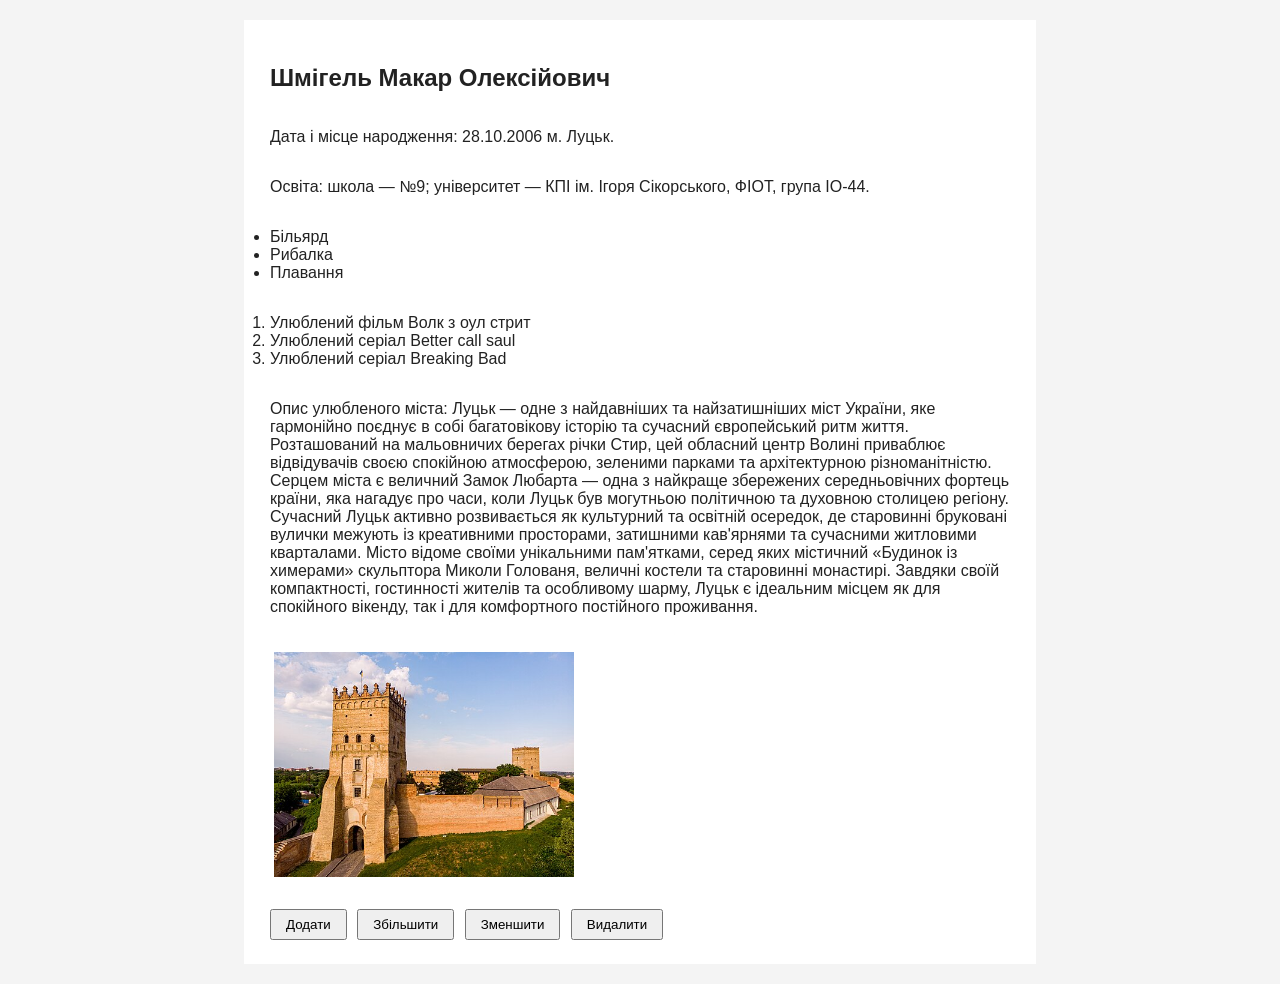
==== Lab4/index.html @ 0ba737c4 "Lab4" ====
<!DOCTYPE html>
<html lang="uk">
<head>
  <meta charset="UTF-8">
  <meta name="keywords" content="HTML5, CSS3, JavaScript, DOM, лабораторна робота 4">
  <meta name="description" content="ЛР4: доступ до об'єктів і властивостей DOM, варіант 2">
  <meta name="viewport" content="width=device-width, initial-scale=1">
  <title>Шмігель Макар Олексійович, ІО-44, ЛР4, варіант 2</title>
  <link rel="stylesheet" href="style.css">
</head>
<body>
  <main id="page">
    <!-- 1 -->
    <h2>Шмігель Макар Олексійович</h2>
    <!-- 2 -->
    <p>Дата і місце народження: 28.10.2006 м. Луцьк.</p>
    <!-- 3 (n=2 → (2 mod 10)+1 = 3) — getElementById -->
    <p id="block3">Освіта: школа — №9; університет — КПІ ім. Ігоря Сікорського, ФІОТ, група ІО-44.</p>
    <!-- 4 (наступний елемент) — querySelector -->
    <ul class="hobby">
      <li>Більярд</li>
      <li>Рибалка</li>
      <li>Плавання</li>
    </ul>
    <!-- 5 -->
    <ol>
      <li>Улюблений фільм Волк з оул стрит</li>
      <li>Улюблений серіал Better call saul</li>
      <li>Улюблений серіал Breaking Bad</li>
    </ol>
    <!-- 6 -->
    <p>Опис улюбленого міста: Луцьк — одне з найдавніших та найзатишніших міст України, яке гармонійно поєднує в собі багатовікову історію та сучасний
    європейський ритм життя. Розташований на мальовничих берегах річки Стир, цей обласний центр Волині приваблює
    відвідувачів своєю спокійною атмосферою, зеленими парками та архітектурною різноманітністю. Серцем міста є величний
    Замок Любарта — одна з найкраще збережених середньовічних фортець країни, яка нагадує про часи, коли Луцьк був могутньою
    політичною та духовною столицею регіону.
    Сучасний Луцьк активно розвивається як культурний та освітній осередок, де старовинні бруковані вулички межують із
    креативними просторами, затишними кав'ярнями та сучасними житловими кварталами. Місто відоме своїми унікальними
    пам'ятками, серед яких містичний «Будинок із химерами» скульптора Миколи Голованя, величні костели та старовинні
    монастирі. Завдяки своїй компактності, гостинності жителів та особливому шарму, Луцьк є ідеальним місцем як для
    спокійного вікенду, так і для комфортного постійного проживання.</p>
    <!-- 7 -->
    <div id="photo-box">
      <a href="https://www.lutskrada.gov.ua" target="_blank" rel="noopener"><img src="lutsk1.jpg" alt="Замок Любарта, Луцьк" class="city-img"></a>
    </div>

    <div class="controls">
      <button id="btn-add" type="button">Додати</button>
      <button id="btn-grow" type="button">Збільшити</button>
      <button id="btn-shrink" type="button">Зменшити</button>
      <button id="btn-del" type="button">Видалити</button>
    </div>
  </main>
  <script src="script.js"></script>
</body>
</html>
---- Lab4/style.css ----
body { font-family: Arial, sans-serif; margin: 0; background: #f4f4f4; color: #222; }
#page { max-width: 760px; margin: 20px auto; padding: 16px; background: #fff; }
#page > * { padding: 8px 10px; cursor: pointer; }
.city-img { width: 300px; height: auto; display: inline-block; margin: 4px; transition: width .2s; }
#photo-box { cursor: default; }
.controls { cursor: default !important; margin-top: 8px; }
.controls button { padding: 6px 14px; margin-right: 6px; cursor: pointer; }

/* Стани для зміни кольорів з JS (клас перемикається) */
.scheme-a { background-color: #1e88e5; color: #ffffff; }
.scheme-b { background-color: #ffeb3b; color: #b71c1c; }
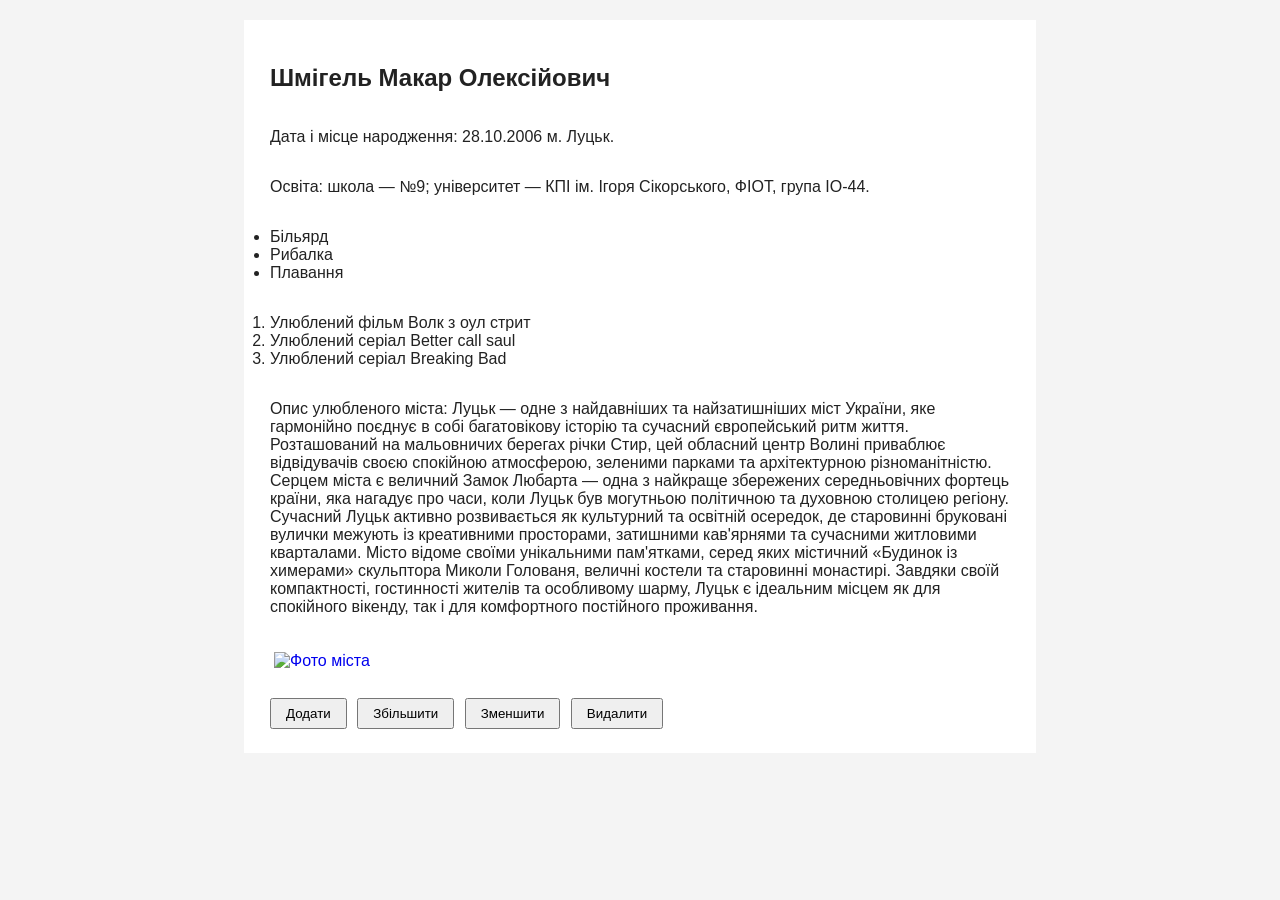
==== commit 76d03646: "Lab4 hotfix" ====
--- a/Lab4/index.html
+++ b/Lab4/index.html
@@ -14,7 +14,7 @@
     <h2>Шмігель Макар Олексійович</h2>
     <!-- 2 -->
     <p>Дата і місце народження: 28.10.2006 м. Луцьк.</p>
-    <!-- 3 (n=2 → (2 mod 10)+1 = 3) — getElementById -->
+    <!-- 3 (n=102 → (102 mod 10)+1 = 3) — getElementById -->
     <p id="block3">Освіта: школа — №9; університет — КПІ ім. Ігоря Сікорського, ФІОТ, група ІО-44.</p>
     <!-- 4 (наступний елемент) — querySelector -->
     <ul class="hobby">
@@ -41,7 +41,7 @@
     спокійного вікенду, так і для комфортного постійного проживання.</p>
     <!-- 7 -->
     <div id="photo-box">
-      <a href="https://www.lutskrada.gov.ua" target="_blank" rel="noopener"><img src="lutsk1.jpg" alt="Замок Любарта, Луцьк" class="city-img"></a>
+      <a href="https://example.com" target="_blank" rel="noopener"><img src="city.svg" alt="Фото міста" class="city-img"></a>
     </div>
 
     <div class="controls">
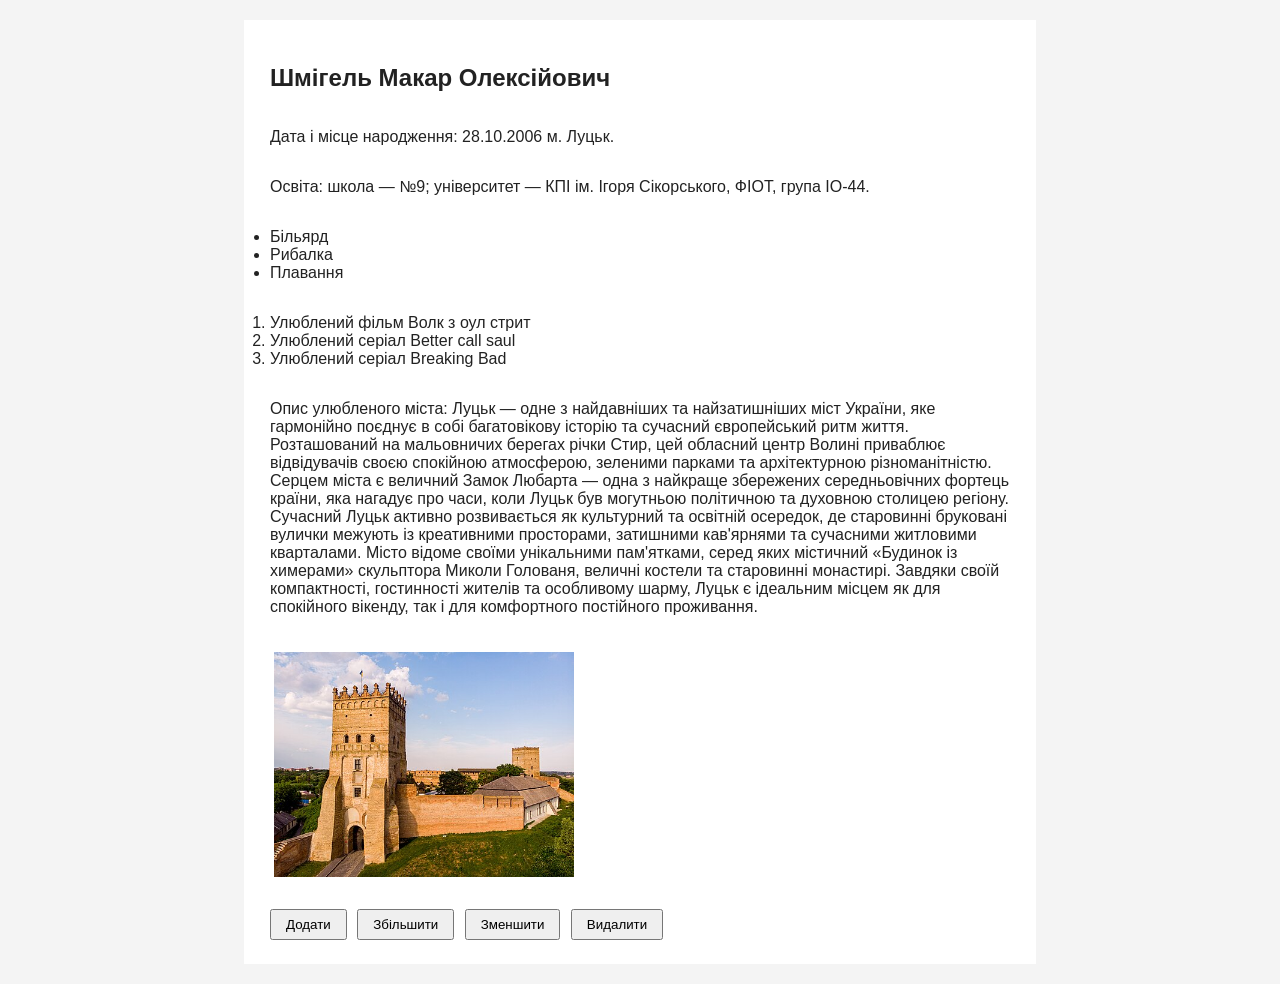
==== commit e8e89f50: "Lab4 hotfix" ====
--- a/Lab4/index.html
+++ b/Lab4/index.html
@@ -41,7 +41,7 @@
     спокійного вікенду, так і для комфортного постійного проживання.</p>
     <!-- 7 -->
     <div id="photo-box">
-      <a href="https://example.com" target="_blank" rel="noopener"><img src="city.svg" alt="Фото міста" class="city-img"></a>
+      <a href="https://www.lutskrada.gov.ua" target="_blank" rel="noopener"><img src="lutsk1.jpg" alt="Замок Любарта, Луцьк" class="city-img"></a>
     </div>
 
     <div class="controls">
